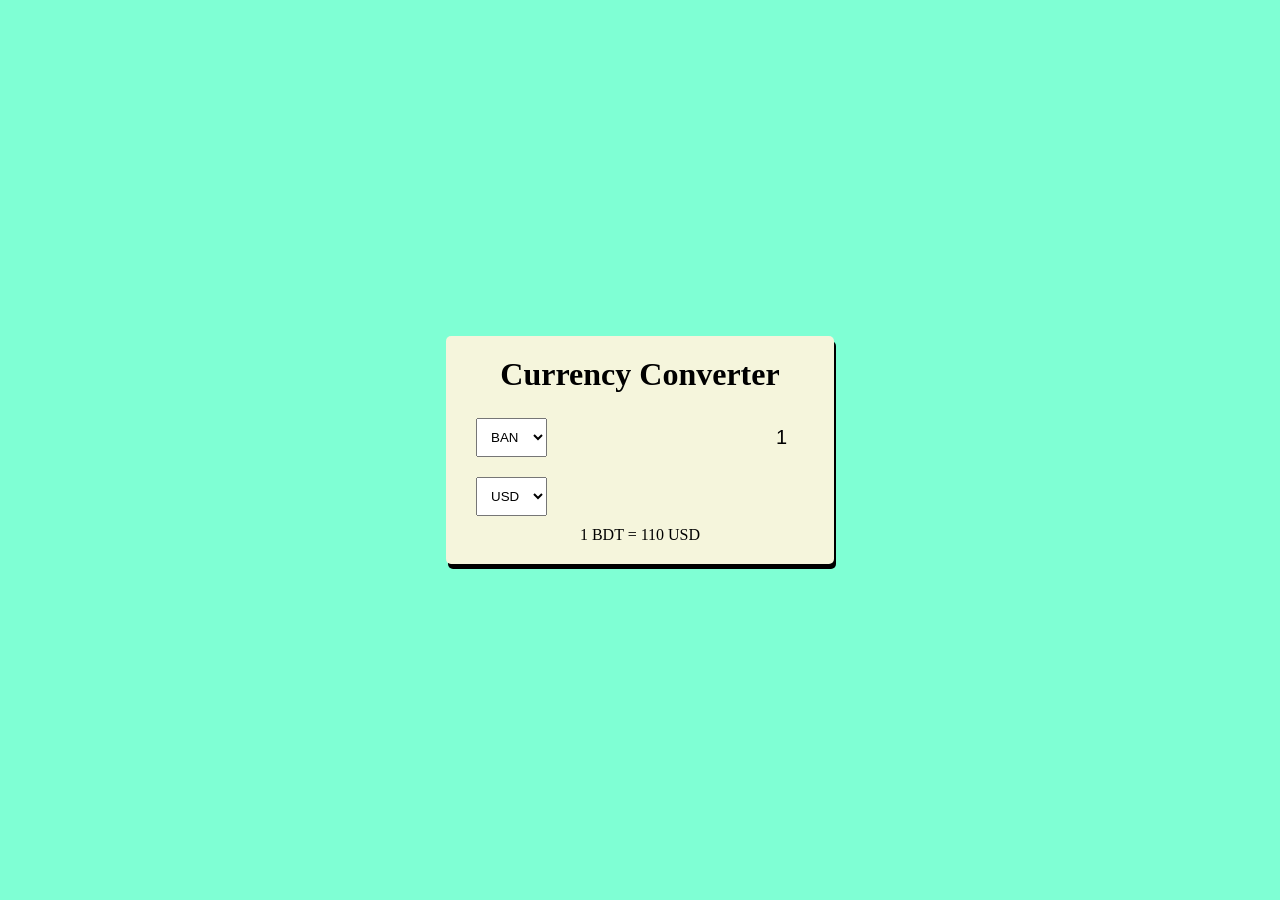
==== currency converter/index.html @ 3fdd2d16 "desing currency converter using html css" ====
<!DOCTYPE html>
<html lang="en">
<head>
    <meta charset="UTF-8">
    <meta name="viewport" content="width=device-width, initial-scale=1.0">
    <title>Currency Converter</title>
    <link rel="stylesheet" href="style.css">
</head>
<body>
    <div class="container">
        <h1>Currency Converter</h1>
    <div class="currecnt-converter">
        <select  id="first-currency">
            <option value="BDT" selected >BAN</option>
            <option value="USD">USD</option>
            <option value="INR">INR</option>
        </select>
        <input id="c-first" type="number" min="0" value="1">
    </div>
    <div class="currecnt-converter">
        <select  id="second-currency">
            <option value="BDT">BAN</option>
            <option value="USD" selected>USD</option>
            <option value="INR">INR</option>
        </select>
        <input id="c-second" type="number" disabled>
    </div>
    <p class="exchange-rate" id="exchange-rate">
        1 BDT = 110 USD
    </p>
    </div>
    <script src="code.js"></script>
</body>
</html>
---- currency converter/style.css ----
*{
    box-sizing: border-box;
    margin: 0;
}
body{
    display: flex;
    min-height: 100vh;
    padding: 0;
    margin: 0;
    align-items: center;
    justify-content: center;
    background-color: aquamarine;
}
.container{
    background-color:beige;
    border-radius: 5px;
    padding: 20px;
    box-shadow: 2px 5px ;
    text-align: center;
    
}
h1{
    margin-bottom: 15px;
}

.currecnt-converter{
    display:flex;
    justify-content: space-between;
    padding: 10px;
}

.currecnt-converter select{
    padding: 10px;
}
.currecnt-converter input{
    border: none;
    background: transparent;
    font-size: 20px;
    text-align: right;
}

select:focus, input:focus{
    outline: 0;
}
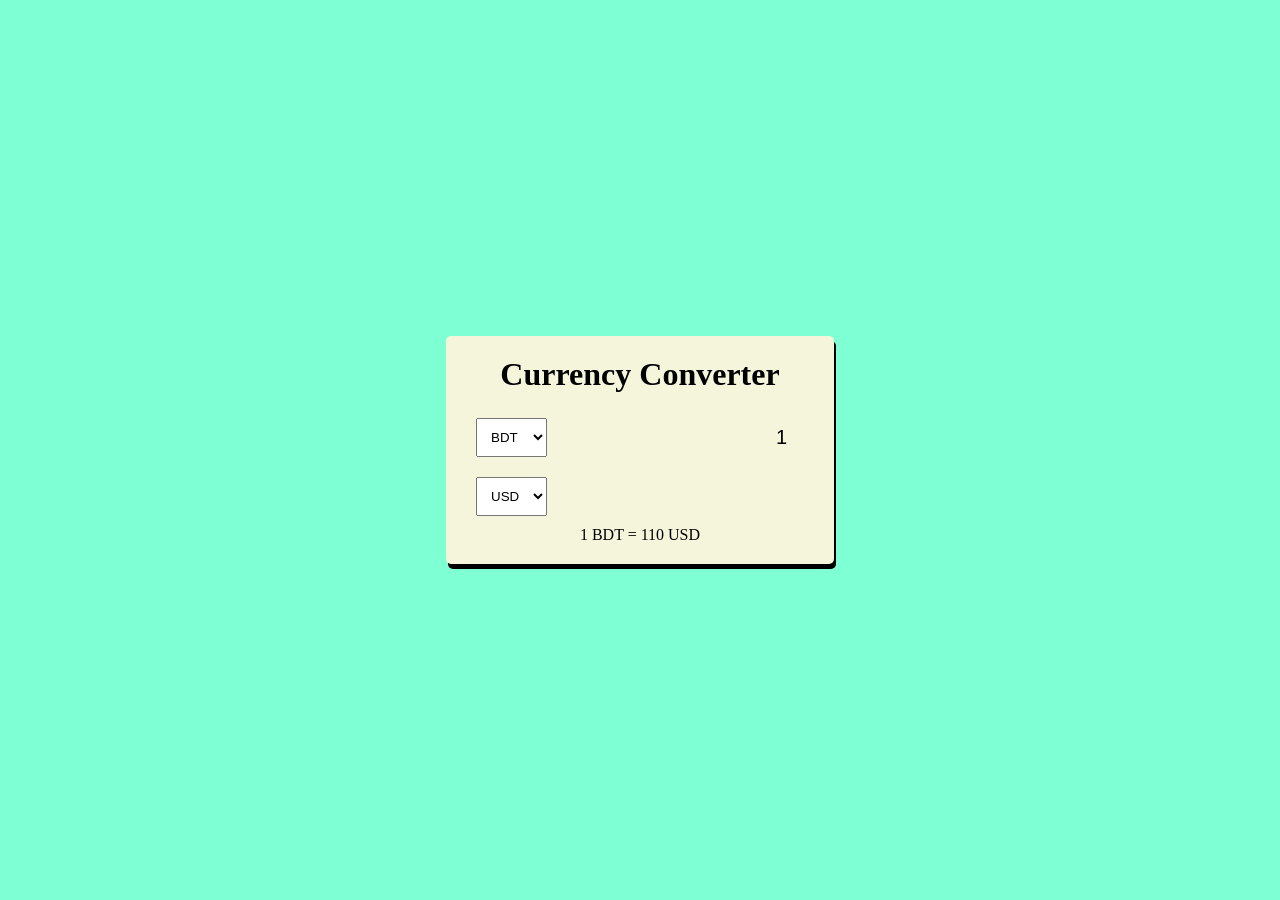
==== commit 2c3db4f2: "complete currency converter app" ====
--- a/currency converter/index.html
+++ b/currency converter/index.html
@@ -11,7 +11,7 @@
         <h1>Currency Converter</h1>
     <div class="currecnt-converter">
         <select  id="first-currency">
-            <option value="BDT" selected >BAN</option>
+            <option value="BDT" selected >BDT</option>
             <option value="USD">USD</option>
             <option value="INR">INR</option>
         </select>
@@ -19,7 +19,7 @@
     </div>
     <div class="currecnt-converter">
         <select  id="second-currency">
-            <option value="BDT">BAN</option>
+            <option value="BDT">BDT</option>
             <option value="USD" selected>USD</option>
             <option value="INR">INR</option>
         </select>
